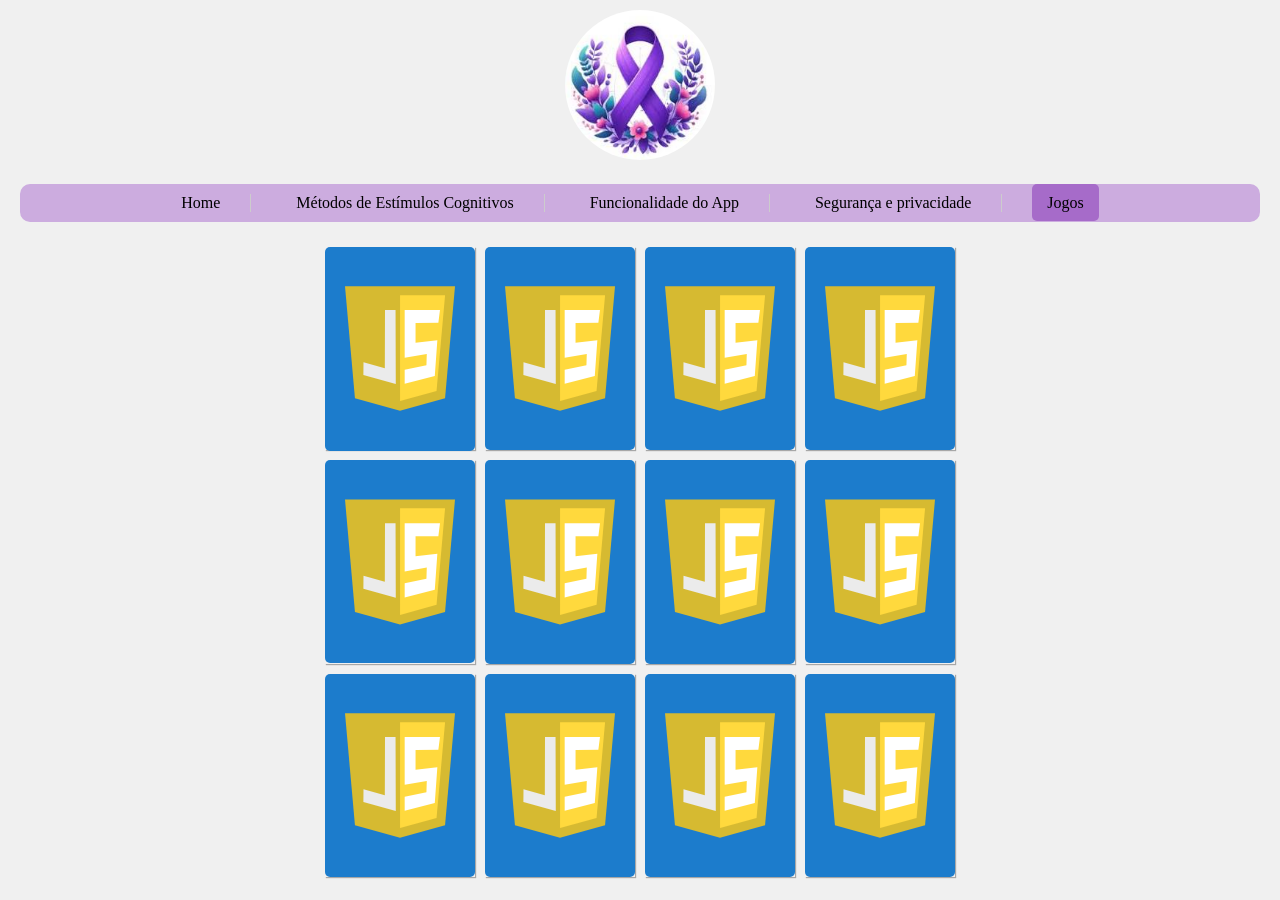
==== jogo2.html @ ba016732 "Add files via upload" ====
<!DOCTYPE html>
<html lang="en">
<head>
  <meta charset="UTF-8">

  <title>Memory Game</title>

  <link rel="stylesheet" href="jogo2.css">
</head>



<body>

    <section>      
        <div class="center">
        <img src="./img/roxo.png" alt="Imagem 1" class="imagem1">
        </div>   
        <nav>
        <ul>
            <li><a href="site.html">Home</a></li>
            <li><a href="metodos.html">Métodos de Estímulos Cognitivos</a></li>
            <li><a href="funcionalidade.html">Funcionalidade do App</a></li>
            <li><a href="segurança.html">Segurança e privacidade</a></li>
            <li><a href="jogo2.html"class="active">Jogos</a></li>
        </ul>
    </nav>



    </section>
        <main>

        <section class="memory-game">
            <div class="memory-card" data-framework="aurelia">
            <img class="front-face" src="./img/aurelia.svg" alt="Aurelia" />
            <img class="back-face" src="./img/js-badge.svg" alt="JS Badge" />
            </div>
            <div class="memory-card" data-framework="aurelia">
            <img class="front-face" src="./img/aurelia.svg" alt="Aurelia" />
            <img class="back-face" src="./img/js-badge.svg" alt="JS Badge" />
            </div>

            <div class="memory-card" data-framework="vue">
            <img class="front-face" src="./img/vue.svg" alt="Vue" />
            <img class="back-face" src="./img/js-badge.svg" alt="JS Badge" />
            </div>
            <div class="memory-card" data-framework="vue">
            <img class="front-face" src="./img/vue.svg" alt="Vue" />
            <img class="back-face" src="./img/js-badge.svg" alt="JS Badge" />
            </div>

            <div class="memory-card" data-framework="angular">
            <img class="front-face" src="./img/angular.svg" alt="Angular" />
            <img class="back-face" src="./img/js-badge.svg" alt="JS Badge" />
            </div>
            <div class="memory-card" data-framework="angular">
            <img class="front-face" src="./img/angular.svg" alt="Angular" />
            <img class="back-face" src="./img/js-badge.svg" alt="JS Badge" />
            </div>

            <div class="memory-card" data-framework="ember">
            <img class="front-face" src="./img/ember.svg" alt="Ember" />
            <img class="back-face" src="./img/js-badge.svg" alt="JS Badge" />
            </div>
            <div class="memory-card" data-framework="ember">
            <img class="front-face" src="./img/ember.svg" alt="Ember" />
            <img class="back-face" src="./img/js-badge.svg" alt="JS Badge" />
            </div>

            <div class="memory-card" data-framework="backbone">
            <img class="front-face" src="./img/backbone.svg" alt="Backbone" />
            <img class="back-face" src="./img/js-badge.svg" alt="JS Badge" />
            </div>
            <div class="memory-card" data-framework="backbone">
            <img class="front-face" src="./img/backbone.svg" alt="Backbone" />
            <img class="back-face" src="./img/js-badge.svg" alt="JS Badge" />
            </div>

            <div class="memory-card" data-framework="react">
            <img class="front-face" src="./img/react.svg" alt="React" />
            <img class="back-face" src="./img/js-badge.svg" alt="JS Badge" />
            </div>
            <div class="memory-card" data-framework="react">
            <img class="front-face" src="./img/react.svg" alt="React" />
            <img class="back-face" src="./img/js-badge.svg" alt="JS Badge" />
            </div>
        </section>
    </main>
  <script src="jogo2.js"></script>
</body>
</html>
---- jogo2.css ----
* {
    padding: 0;
    margin: 0;
    box-sizing: border-box;
  }
  
  body {
    height: 100vh;
    display: flex;
    flex-direction: column;
    padding: 10px 20px 50px 20px; 
    background-color: #f0f0f0;
  }
  


  .imagem1 {
    width: 150px;
    height: 150px;
    border-radius: 50%;
    border: 5pz purple;
    text-align: center;
}

  nav {
    background-color: #ccacdf;
    border-radius: 10px;
    padding: 10px 20px;
    margin-top: 20px;
}


ul {
    display: flex;
    justify-content: space-between;
    list-style-type: none;
    justify-content: center;

}

li {
    margin: 0 15px;
    padding-right: 15px; 
    border-right: 1px solid #ccc;
}

li:last-child {
    border-right: none; /* Remove the border from the last item */
}

a {
    color: black;
    text-decoration: none;
    font-size: 16px; /* Set font size */
    padding: 10px 15px; /* Padding around the link */
    transition: background-color 0.3s, color 0.3s; /* Smooth transition for hover effect */
    border-radius: 5px;

}

a:hover {
    background-color: #87629c; /* Change background on hover (tomato color) */
    color: black; /* Keep the text white on hover */
    border-radius: 5px; /* Rounded corners on hover */
}

a.active {
    background-color: #a66bc9; /* Green background for active link */
    color: black;
    border-radius: 5px;
}

.center {
  text-align: center;
}


main {
    margin-top: 20px;
}

  .memory-game {
    width: 640px;
    height: 640px;
    margin: auto;
    display: flex;
    flex-wrap: wrap;
    perspective: 1000px;
  }
  
  .memory-card {
    width: calc(25% - 10px);
    height: calc(33.333% - 10px);
    margin: 5px;
    position: relative;
    transform: scale(1);
    transform-style: preserve-3d;
    transition: transform .5s;
    box-shadow: 1px 1px 1px rgba(0,0,0,.3);
  }
  
  .memory-card:active {
    transform: scale(0.97);
    transition: transform .2s;
  }
  
  .memory-card.flip {
    transform: rotateY(180deg);
  }
  
  .front-face,
  .back-face {
    width: 100%;
    height: 100%;
    padding: 20px;
    position: absolute;
    border-radius: 5px;
    background: #1C7CCC;
    backface-visibility: hidden;
  }
  
  .front-face {
    transform: rotateY(180deg);
  }
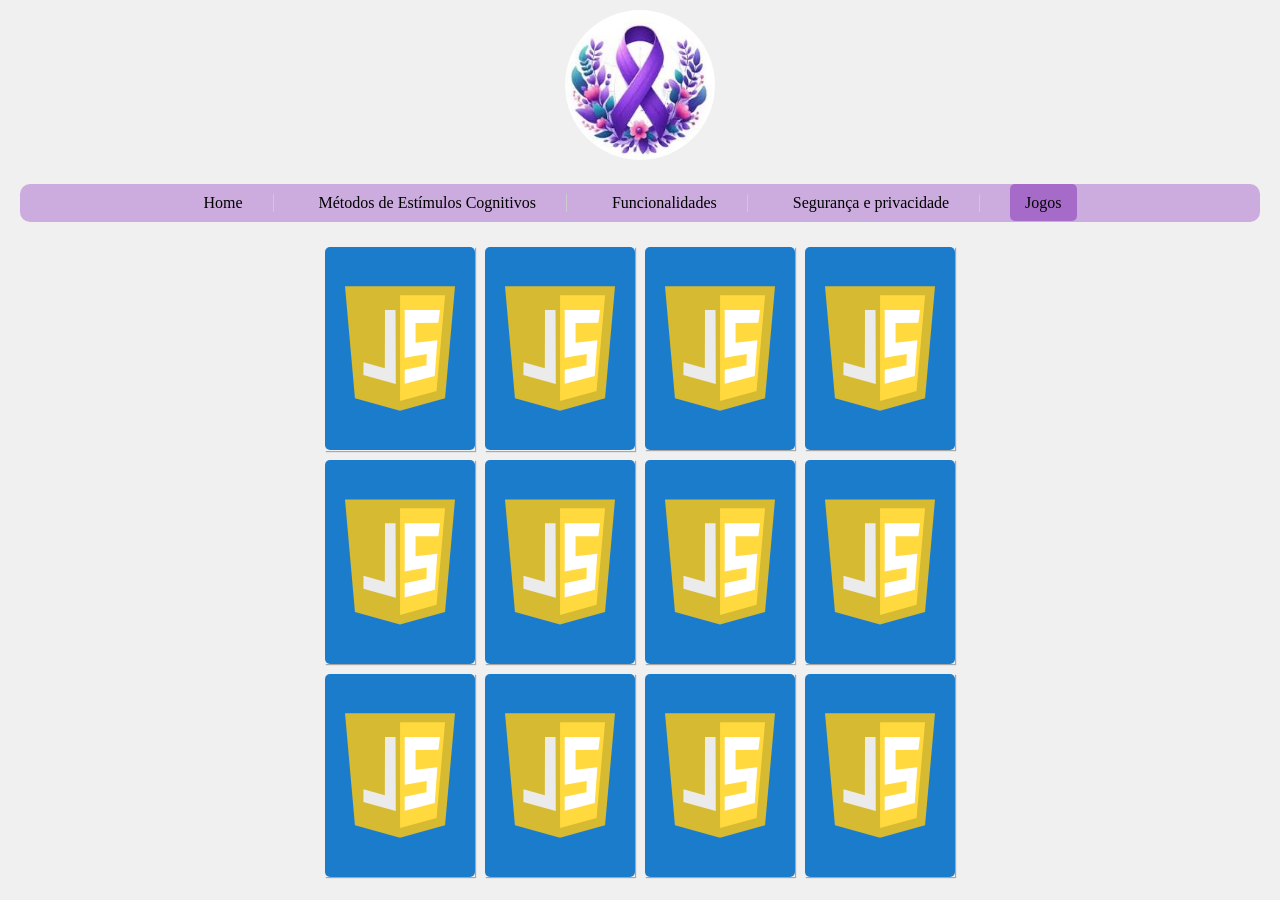
==== commit 9dd6eef5: "2" ====
--- a/jogo2.html
+++ b/jogo2.html
@@ -3,7 +3,7 @@
 <head>
   <meta charset="UTF-8">
 
-  <title>Memory Game</title>
+  <title>Trabalho FAC - Alzheimer</title>
 
   <link rel="stylesheet" href="jogo2.css">
 </head>
@@ -20,7 +20,7 @@
         <ul>
             <li><a href="site.html">Home</a></li>
             <li><a href="metodos.html">Métodos de Estímulos Cognitivos</a></li>
-            <li><a href="funcionalidade.html">Funcionalidade do App</a></li>
+            <li><a href="funcionalidade.html">Funcionalidades</a></li>
             <li><a href="segurança.html">Segurança e privacidade</a></li>
             <li><a href="jogo2.html"class="active">Jogos</a></li>
         </ul>
